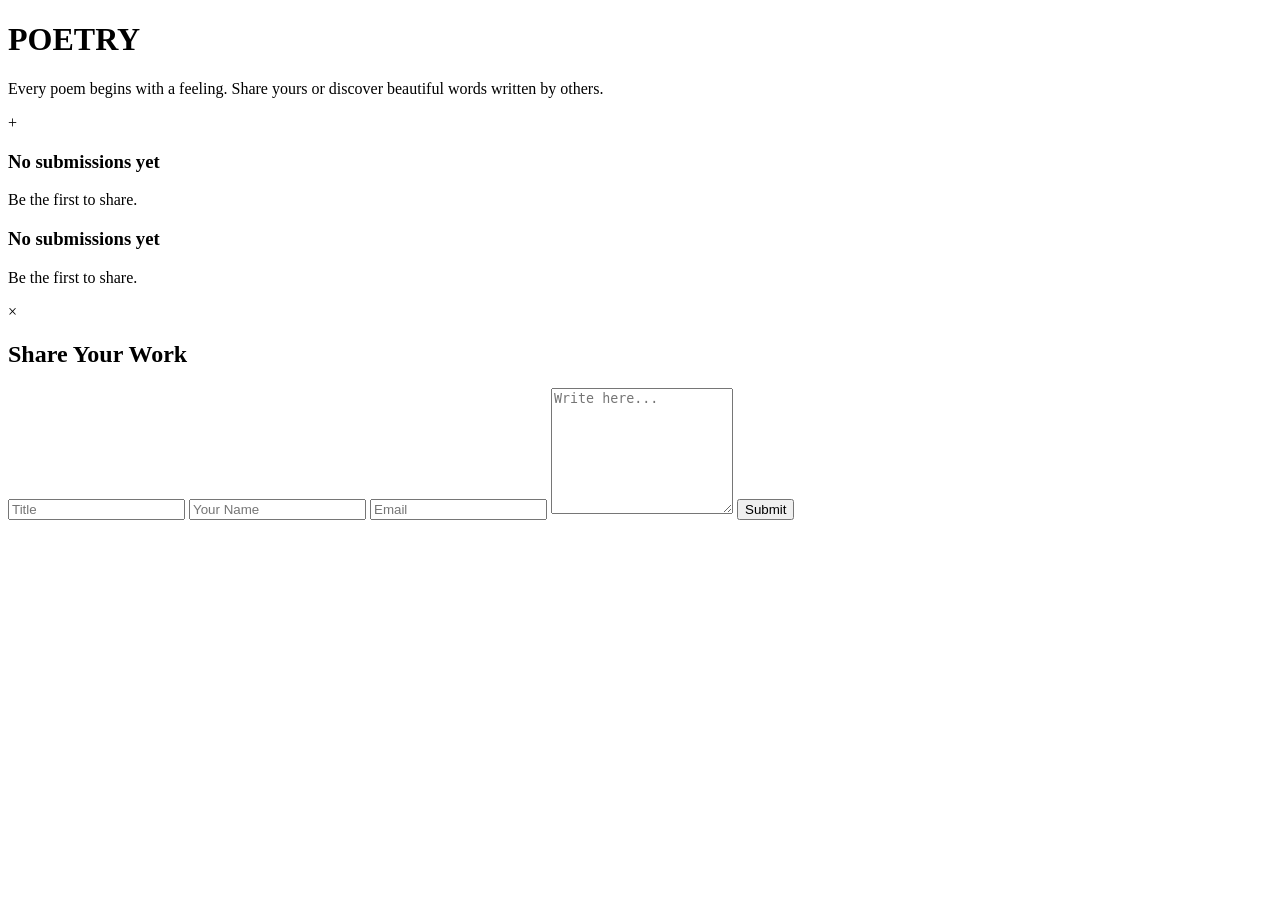
==== poetry.html @ 03aa9f7d "Refactor submit-card div structure Removed onclick event from submit-card div." ====
<!DOCTYPE html>
<html lang="en">
<head>
    <title>Poetry | Cognoquill</title>
    <meta charset="UTF-8">
    <meta name="viewport" content="width=device-width, initial-scale=1.0">

    <link rel="stylesheet" href="cognoquill.css">
</head>

<body>

<header class="category-header">

    <h1>POETRY</h1>

</header>

<div class="paper">

    <p class="description">

        Every poem begins with a feeling. Share yours or discover
        beautiful words written by others.

    </p>

    <div class="cards">

        <!-- Add Card -->

       <div class="submit-card">
    <span>+</span>
</div>

        </div>

        <!-- Card -->

        <div class="work-card">

            <h3>No submissions yet</h3>

            <p>Be the first to share.</p>

        </div>

        <!-- Card -->

        <div class="work-card">

            <h3>No submissions yet</h3>

            <p>Be the first to share.</p>

        </div>

    </div>

</div>

    <!-- Submit Modal -->
<div class="modal" id="submitModal">

    <div class="modal-content">

        <span class="close">&times;</span>

        <h2>Share Your Work</h2>

        <form id="submissionForm">

            <input type="text" placeholder="Title" required>

            <input type="text" placeholder="Your Name" required>

            <input type="email" placeholder="Email" required>

            <textarea placeholder="Write here..." rows="8" required></textarea>

            <button type="submit">Submit</button>

        </form>

    </div>

</div>

<script src="cognoquill.js"></script>

</body>
</html>
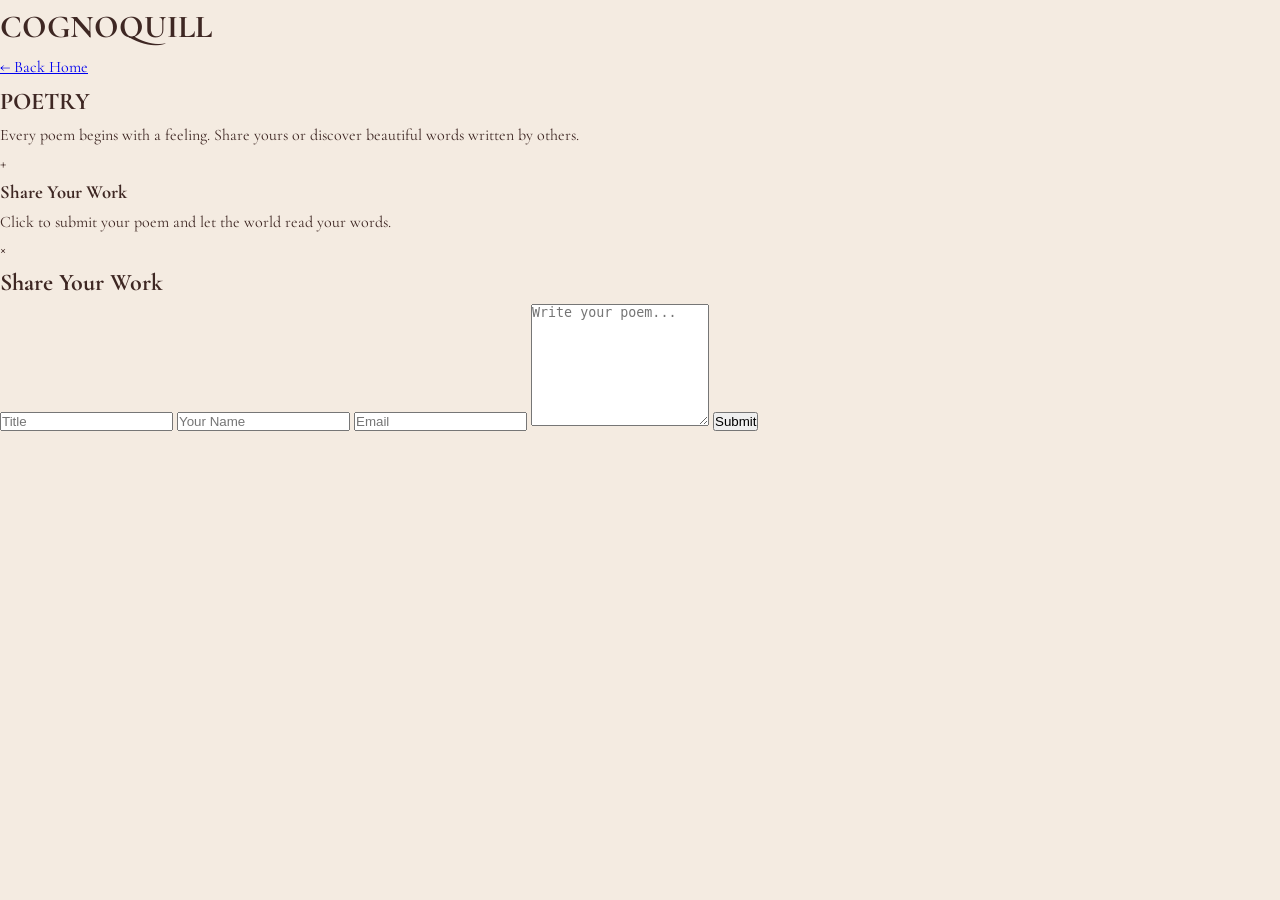
==== commit 1f39cb26: "Refactor poetry section layout to two columns Reorganize poetry section layout into two columns with" ====
--- a/poetry.html
+++ b/poetry.html
@@ -1,92 +1,82 @@
 <!DOCTYPE html>
 <html lang="en">
 <head>
-    <title>Poetry | Cognoquill</title>
     <meta charset="UTF-8">
     <meta name="viewport" content="width=device-width, initial-scale=1.0">
-
+    <title>Poetry | Cognoquill</title>
     <link rel="stylesheet" href="cognoquill.css">
 </head>
-
 <body>
 
 <header class="category-header">
-
-    <h1>POETRY</h1>
-
+    <h1>COGNOQUILL</h1>
+    <a href="index.html" class="back-home">← Back Home</a>
 </header>
 
-<div class="paper">
+<section class="paper">
+
+    <h2 class="page-title">POETRY</h2>
 
     <p class="description">
-
-        Every poem begins with a feeling. Share yours or discover
-        beautiful words written by others.
-
+        Every poem begins with a feeling. Share yours or discover beautiful words written by others.
     </p>
 
-    <div class="cards">
+    <!-- ===========================
+         POETRY CONTENT LAYOUT
+         (Two Column: Submit Card + Carousel)
+    ============================ -->
 
-        <!-- Add Card -->
+    <div class="poetry-layout">
 
-       <div class="submit-card">
-    <span>+</span>
-</div>
+        <!-- LEFT COLUMN: SUBMIT CARD -->
+        <div class="submit-column">
+
+            <div class="submit-card">
+                <span>+</span>
+                <h3>Share Your Work</h3>
+                <p>Click to submit your poem and let the world read your words.</p>
+            </div>
 
         </div>
 
-        <!-- Card -->
+        <!-- RIGHT COLUMN: CAROUSEL -->
+        <div class="carousel-column">
 
-        <div class="work-card">
+            <div class="poem-carousel" id="poemCarousel">
 
-            <h3>No submissions yet</h3>
+                <div class="carousel-track" id="carouselTrack">
+                    <!-- Cards injected here by JS -->
+                </div>
 
-            <p>Be the first to share.</p>
+            </div>
 
-        </div>
-
-        <!-- Card -->
-
-        <div class="work-card">
-
-            <h3>No submissions yet</h3>
-
-            <p>Be the first to share.</p>
+            <div class="carousel-dots" id="carouselDots">
+                <!-- Dots injected here by JS -->
+            </div>
 
         </div>
 
     </div>
 
-</div>
+</section>
 
-    <!-- Submit Modal -->
+<!-- ===========================
+     SUBMISSION MODAL
+=========================== -->
 <div class="modal" id="submitModal">
-
     <div class="modal-content">
-
         <span class="close">&times;</span>
-
         <h2>Share Your Work</h2>
-
         <form id="submissionForm">
-
             <input type="text" placeholder="Title" required>
-
             <input type="text" placeholder="Your Name" required>
-
             <input type="email" placeholder="Email" required>
-
-            <textarea placeholder="Write here..." rows="8" required></textarea>
-
+            <textarea rows="8" placeholder="Write your poem..." required></textarea>
             <button type="submit">Submit</button>
-
         </form>
-
     </div>
-
 </div>
 
 <script src="cognoquill.js"></script>
-
 </body>
 </html>
--- a/cognoquill.css
+++ b/cognoquill.css
@@ -0,0 +1,422 @@
+/* ===========================================
+   GOOGLE FONT
+=========================================== */
+
+@import url('https://fonts.googleapis.com/css2?family=Cormorant+Garamond:wght@400;500;600;700&display=swap');
+
+/* ===========================================
+   RESET
+=========================================== */
+
+*{
+    margin:0;
+    padding:0;
+    box-sizing:border-box;
+}
+
+html{
+    scroll-behavior:smooth;
+}
+
+body{
+    font-family:'Cormorant Garamond', serif;
+    background:#F4EBE1;
+    color:#3E2723;
+    line-height:1.7;
+}
+
+/* ===========================================
+   HERO
+=========================================== */
+
+.hero{
+
+    height:420px;
+
+    background:
+    linear-gradient(rgba(0,0,0,.45),rgba(0,0,0,.45)),
+    url("hero.jpg") center center/cover no-repeat;
+
+}
+
+.overlay{
+
+    width:100%;
+    height:100%;
+
+    display:flex;
+    flex-direction:column;
+    justify-content:center;
+    align-items:center;
+
+    text-align:center;
+
+    padding:20px;
+
+}
+
+.overlay h1{
+
+    color:white;
+
+    font-size:5.5rem;
+
+    letter-spacing:16px;
+
+    font-weight:500;
+
+    text-shadow:0 5px 15px rgba(0,0,0,.45);
+
+}
+
+.hero-text{
+
+    margin-top:18px;
+
+    color:#F6EEE5;
+
+    font-size:1.35rem;
+
+    letter-spacing:2px;
+
+    font-style:italic;
+
+}
+
+/* ===========================================
+   NAVBAR
+=========================================== */
+
+nav{
+
+    background:#71543E;
+
+    display:flex;
+
+    justify-content:space-between;
+
+    align-items:center;
+
+    padding:18px 8%;
+
+    position:sticky;
+
+    top:0;
+
+    z-index:999;
+
+    transition:.3s;
+
+}
+
+.logo{
+
+    color:white;
+
+    font-size:1.5rem;
+
+    letter-spacing:1px;
+
+    font-weight:600;
+
+}
+
+nav ul{
+
+    display:flex;
+
+    gap:25px;
+
+    list-style:none;
+
+}
+
+nav a{
+
+    text-decoration:none;
+
+    color:white;
+
+    font-size:1.1rem;
+
+    transition:.3s;
+
+}
+
+nav a:hover{
+
+    color:#E6CFB4;
+
+}
+
+.menu-btn{
+
+    display:none;
+
+    background:none;
+
+    border:none;
+
+    color:beige;
+
+    font-size:2rem;
+
+    cursor:pointer;
+
+}
+
+/* ===========================================
+   INTRO
+=========================================== */
+
+.intro{
+
+    width:min(850px,90%);
+
+    margin:70px auto;
+
+    text-align:center;
+
+}
+
+.intro h2{
+
+    font-size:2.8rem;
+
+    color:#4E342E;
+
+    margin-bottom:20px;
+
+}
+
+.intro p{
+
+    font-size:1.25rem;
+
+    color:#5C4636;
+
+}
+
+/* ===========================================
+   HOME CARDS
+=========================================== */
+
+.card-section{
+
+    width:90%;
+
+    max-width:1300px;
+
+    margin:auto;
+
+    margin-bottom:80px;
+
+}
+
+.container{
+
+    display:grid;
+
+    grid-template-columns:repeat(4,1fr);
+
+    gap:35px;
+
+}
+
+.card-link{
+
+    text-decoration:none;
+
+    color:inherit;
+
+}
+
+.card{
+
+    background:white;
+
+    border-radius:18px;
+
+    overflow:hidden;
+
+    box-shadow:0 8px 18px rgba(0,0,0,.12);
+
+    transition:.35s;
+
+}
+
+.card:hover{
+
+    transform:translateY(-10px);
+
+    box-shadow:0 18px 35px rgba(0,0,0,.22);
+
+}
+
+.card img{
+
+    width:100%;
+
+    height:220px;
+
+    object-fit:cover;
+
+    display:block;
+
+}
+
+.card-content{
+
+    padding:22px;
+
+    text-align:center;
+
+}
+
+.card-content h3{
+
+    font-size:1.5rem;
+
+    color:#4E342E;
+
+    font-weight:600;
+
+}
+
+/* ===========================================
+   FOOTER
+=========================================== */
+
+footer{
+
+    background:#71543E;
+
+    color:white;
+
+    text-align:center;
+
+    padding:28px;
+
+    margin-top:60px;
+
+}
+
+/* ===========================================
+   TABLET
+=========================================== */
+
+@media(max-width:1024px){
+
+.container{
+
+grid-template-columns:repeat(2,1fr);
+
+}
+
+.overlay h1{
+
+font-size:4rem;
+
+letter-spacing:10px;
+
+}
+
+.hero{
+
+height:350px;
+
+}
+
+}
+
+/* ===========================================
+   MOBILE
+=========================================== */
+
+@media(max-width:768px){
+
+.menu-btn{
+
+display:block;
+
+}
+
+nav{
+
+flex-wrap:wrap;
+
+padding:18px 6%;
+
+}
+
+nav ul{
+
+display:none;
+
+width:100%;
+
+flex-direction:column;
+
+margin-top:18px;
+
+text-align:center;
+
+gap:15px;
+
+}
+
+nav ul.show{
+
+display:flex;
+
+}
+
+.container{
+
+grid-template-columns:1fr;
+
+max-width:360px;
+
+margin:auto;
+
+}
+
+.card img{
+
+height:230px;
+
+}
+
+.overlay h1{
+
+font-size:2.6rem;
+
+letter-spacing:5px;
+
+}
+
+.hero{
+
+height:280px;
+
+}
+
+.hero-text{
+
+font-size:1rem;
+
+}
+
+.intro h2{
+
+font-size:2rem;
+
+}
+
+.intro p{
+
+font-size:1.05rem;
+
+}
+
+}
